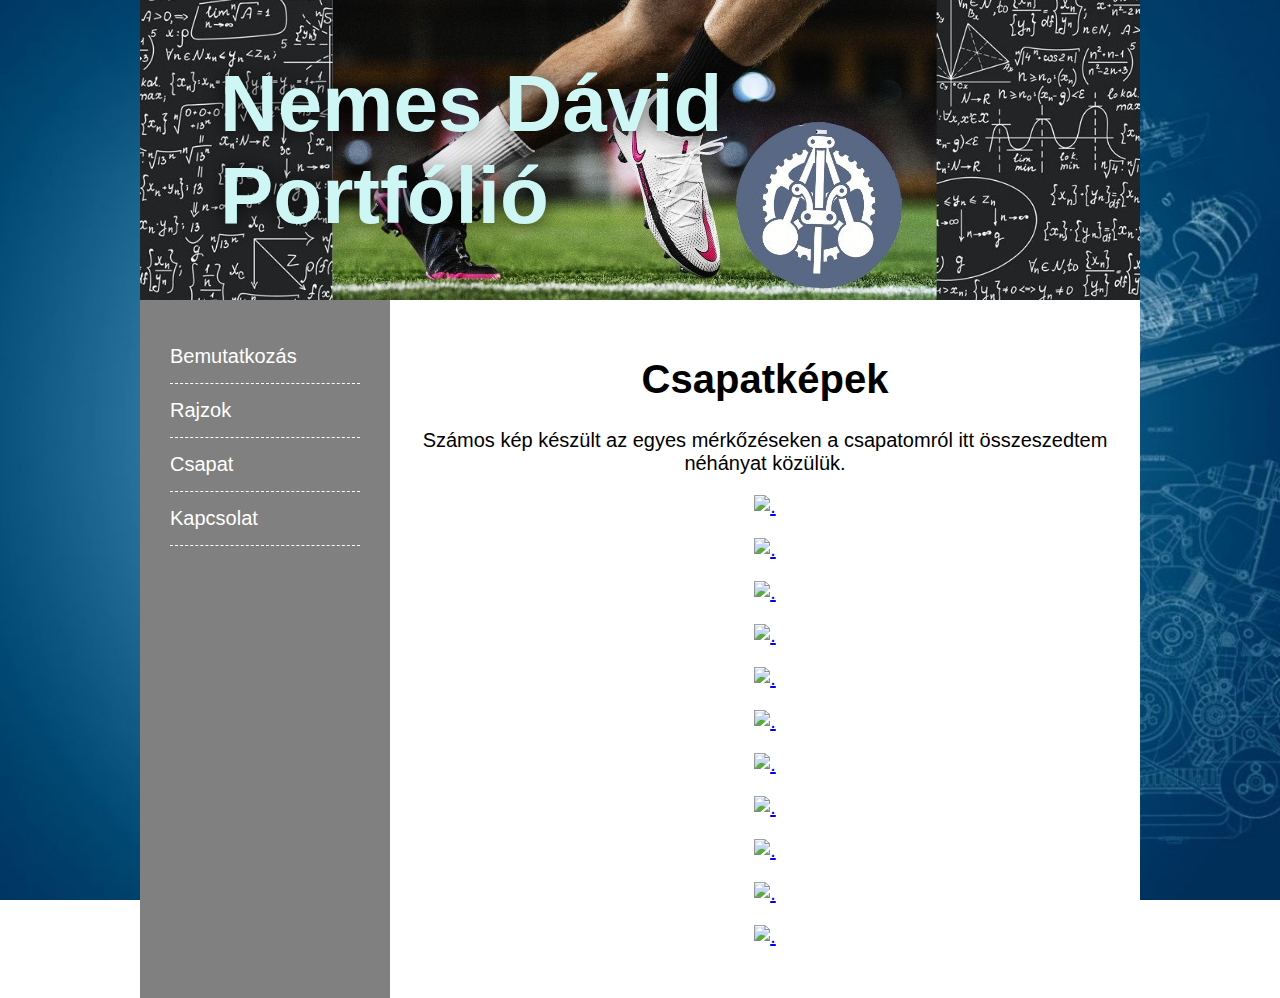
==== csapatkepek.html @ 0310d4bd "Add files via upload" ====
<!DOCTYPE html>
<html lang="hu">
<head>
  <title>Nemes Dávid portfólió</title>
  <meta charset="UTF-8">  
  <meta name="viewport" content="width=device-width, initial-scale=1">
  <link rel="stylesheet" href="css/style.css">
  <link rel="icon" type="image/png" href="pics/favicon.png">


</head>
<body> 


<div class= "wrapper">

     <header>
     Nemes Dávid Portfólió
     </header>

     <div class="content">
         <nav>
              <ul>
			  <li><a href="index.html"> Bemutatkozás</a></li>
			  <li><a href="rajzok.html"> Rajzok</a></li>
			  <li><a href="videok.html"> Csapat</a></li>
			  <li><a href="kapcsolat.html"> Kapcsolat</a></li>
			  </ul>
         </nav>
			<main>
				<div align= "center">
				<h1> Csapatképek
				</h1>
				<p> Számos kép készült az egyes mérkőzéseken a csapatomról itt összeszedtem néhányat közülük. </p>
				<p><a target="_blank" href="pics/csapat (1).jpg"><img src ="pics/csapat (1).jpg" width="50%"alt="."></a></p>
				<p><a target="_blank" href="pics/kep2 (1).jpg"><img src ="pics/kep2 (1).jpg" width="50%"; alt=". "></a></p>
				<p><a target="_blank" href="pics/kep2 (2).jpg"><img src ="pics/kep2 (2).jpg" width= "50%"; alt="."></a></p>
				<p><a target="_blank" href="pics/team (1).jpg"><img src ="pics/team (1).jpg" width="50%"alt="."></a></p>
				<p><a target="_blank" href="pics/team (2).jpg"><img src ="pics/team (2).jpg" width="50%"alt="."></a></p>
				<p><a target="_blank" href="pics/team (3).jpg"><img src ="pics/team (3).jpg" width="50%"alt="."></a></p>
				<p><a target="_blank" href="pics/team (4).jpg"><img src ="pics/team (4).jpg" width="50%"alt="."></a></p>
				<p><a target="_blank" href="pics/team (5).jpg"><img src ="pics/team (5).jpg" width="50%"alt="."></a></p>
				<p><a target="_blank" href="pics/csapatkep (2).jpg"><img src ="pics/csapatkep (2).jpg" width="50%"alt="."></a></p>
				<p><a target="_blank" href="pics/csapatkep (1).jpg"><img src ="pics/csapatkep (1).jpg" width="50%"alt="."></a></p>
								<p><a target="_blank" href="pics/u19.jpg"><img src ="pics/u19.jpg" width="50%"alt="."></a></p>
				</div>
			</main>
	</div>
</div>
</body>
</html>
---- css/style.css ----
html {
	  height:100%
  }	  
  
  body {
	  margin: 0;
	  font-family: Arial, Helvetica, sans-serif;
	  background: url('../pics/engineering.jpg');
	  background-size: cover;
	  background-attachment: fixed;
	  color: white;
  font-size: 20px; }
  
  * { box-sizing: border-box
  }
  
  header { 
  background: url('../pics/kép1.jpg');
  color: #CEF6F5;
  font-size: 80px;
  font-weight: 700;
  padding: 58px 80px;
  text-shadow: 0 0 20px rgba(0,0,0, .8)
  }   
 .wrapper {
	  max-width: 1000px;
	  margin: 0 auto
  }
 
  .content { background: gray}
  
  .content::after {
  content: "";
  clear: both;
  display: table;
}
  nav {
	  width: 25%;
     float: left  
  }
  nav ul {
	  margin: 0;
	  padding: 30px;
	  list-style: none;
  }
  nav ul li{
	  border-bottom: 1px dashed rgba(255,255,255,2)
  }
  nav a { color: white;
  text-decoration: none;
  padding: 15px 0;
  display: block
  }
  nav a:hover{ padding: 15px;
  background: rgb(167,160,160)
  
  }
  
 
  main { width: 75%;
  color: black;
  background: white;
  float: left;
  padding: 30px;
  }

  .float-left{ float: left;
  margin: 0 20px 20px 0
  }
  .float-right{ 
  float: right;
  margin: 0 0 20px 20px
  }
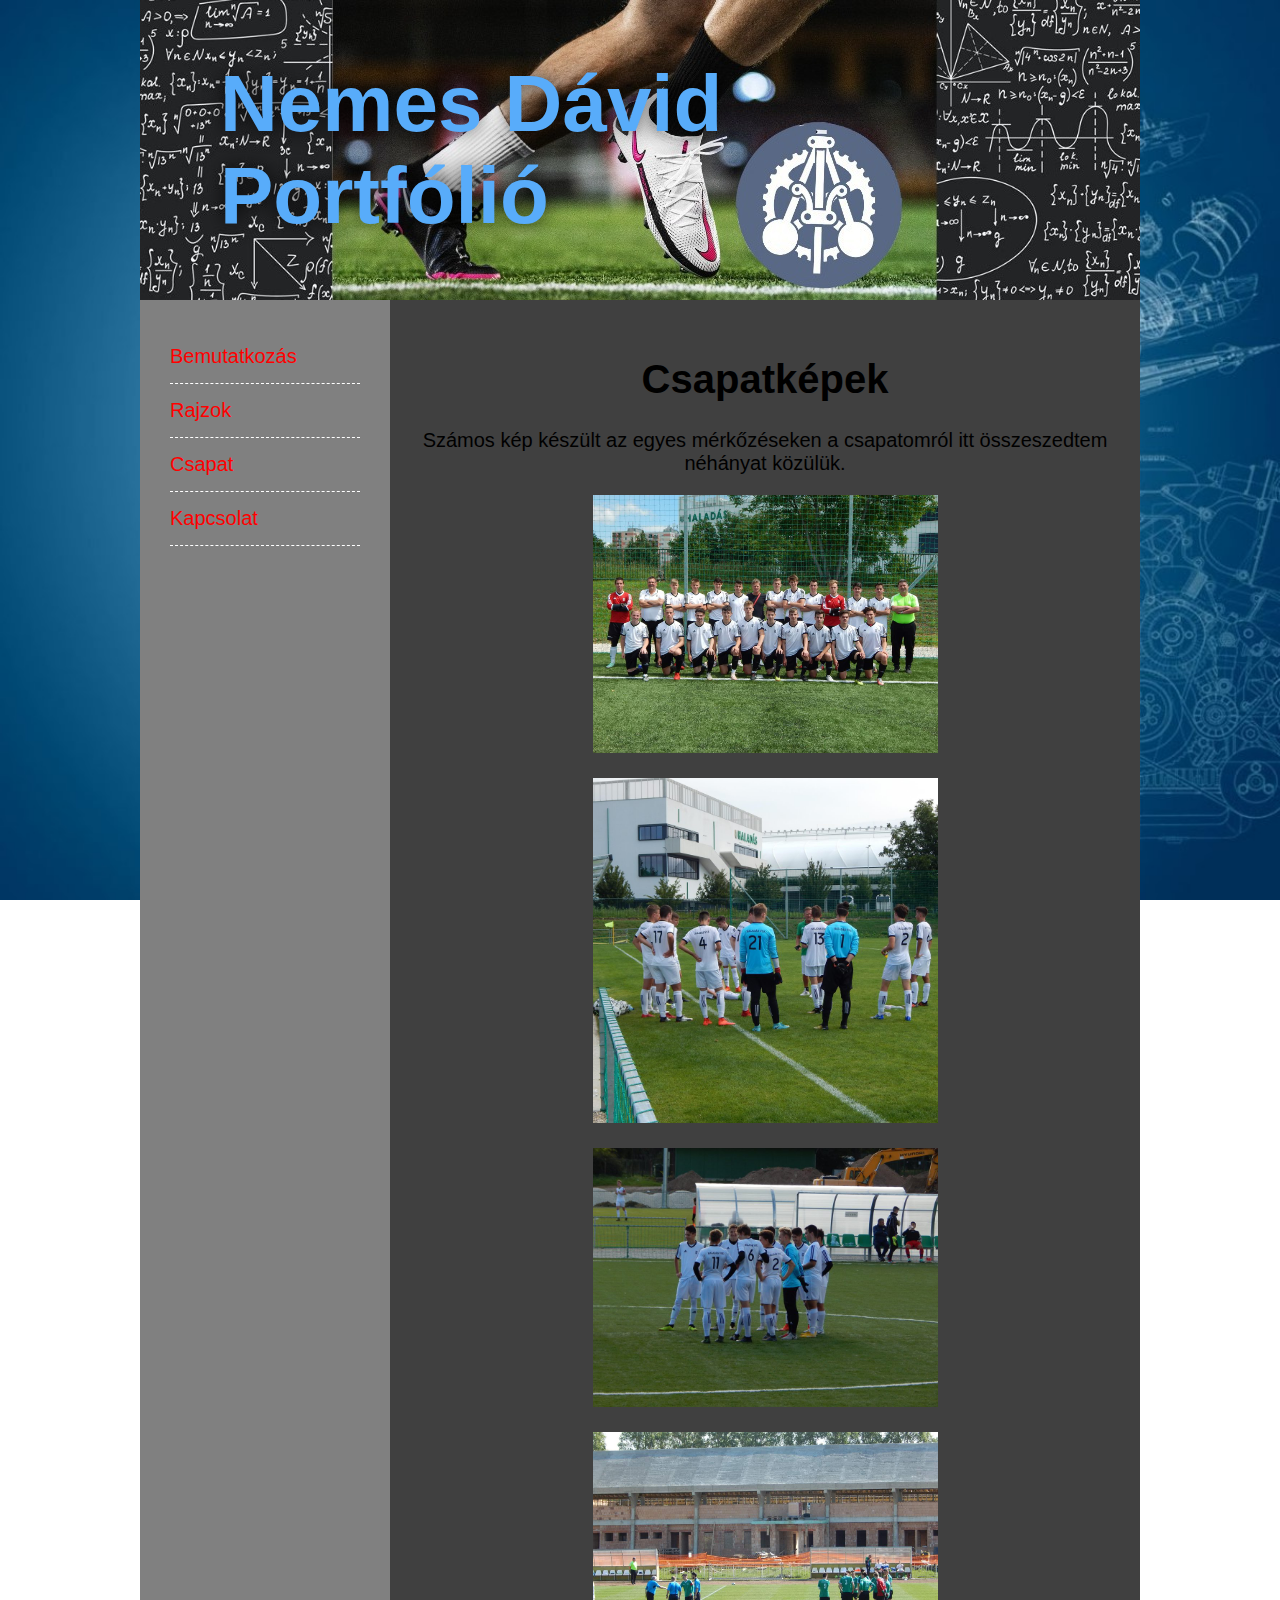
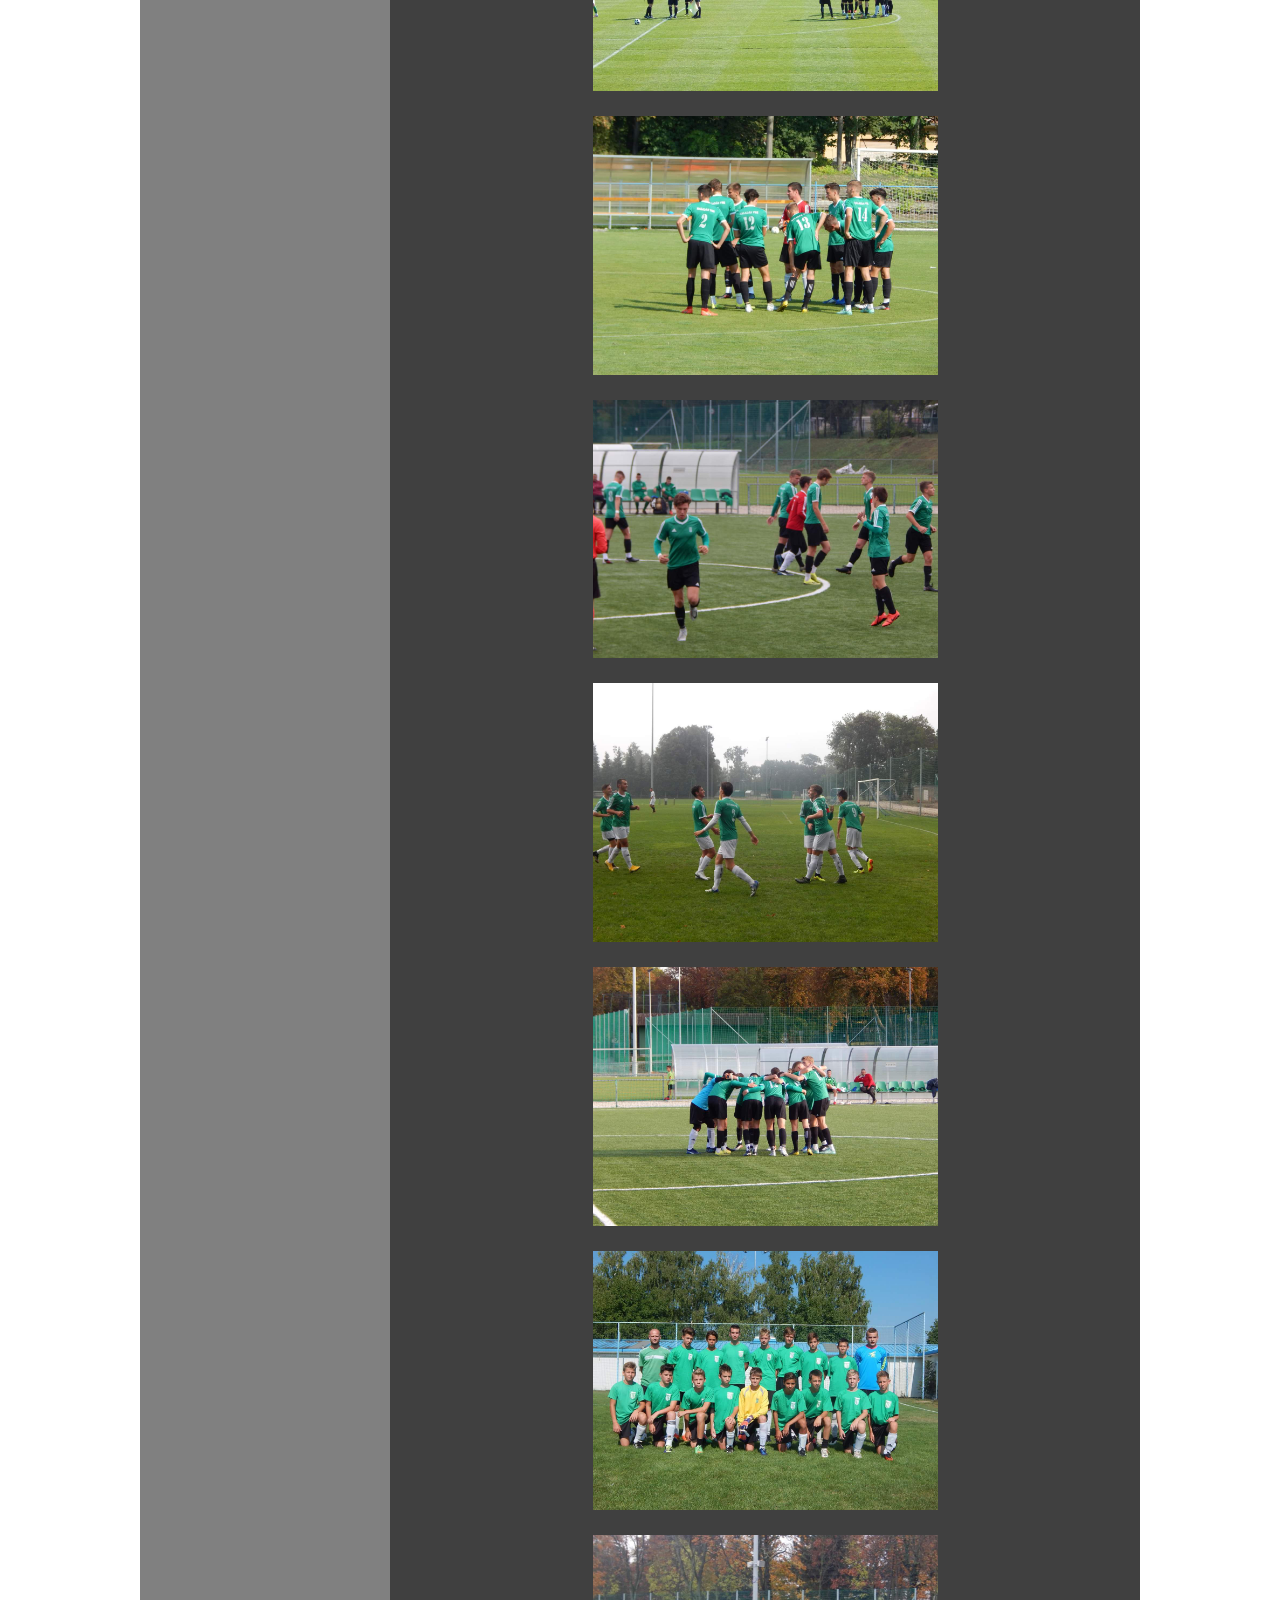
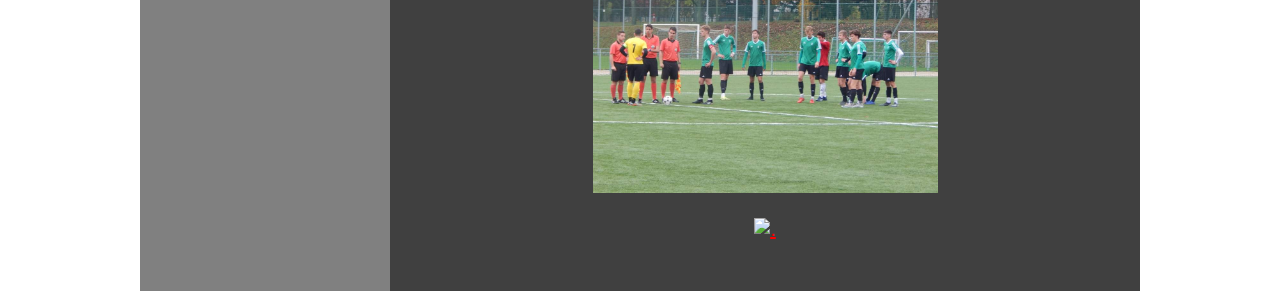
==== commit 022f2089: "Add files via upload" ====
--- a/csapatkepek.html
+++ b/csapatkepek.html
@@ -42,7 +42,7 @@
 				<p><a target="_blank" href="pics/team (5).jpg"><img src ="pics/team (5).jpg" width="50%"alt="."></a></p>
 				<p><a target="_blank" href="pics/csapatkep (2).jpg"><img src ="pics/csapatkep (2).jpg" width="50%"alt="."></a></p>
 				<p><a target="_blank" href="pics/csapatkep (1).jpg"><img src ="pics/csapatkep (1).jpg" width="50%"alt="."></a></p>
-								<p><a target="_blank" href="pics/u19.jpg"><img src ="pics/u19.jpg" width="50%"alt="."></a></p>
+				<p><a target="_blank" href="pics/u19.jpg"><img src ="pics/u19.jpg" width="50%"alt="."></a></p>
 				</div>
 			</main>
 	</div>
--- a/css/style.css
+++ b/css/style.css
@@ -8,7 +8,7 @@
 	  background: url('../pics/engineering.jpg');
 	  background-size: cover;
 	  background-attachment: fixed;
-	  color: white;
+	  color:white;
   font-size: 20px; }
   
   * { box-sizing: border-box
@@ -16,15 +16,15 @@
   
   header { 
   background: url('../pics/kép1.jpg');
-  color: #CEF6F5;
+  color: #58ACFA;
   font-size: 80px;
   font-weight: 700;
   padding: 58px 80px;
-  text-shadow: 0 0 20px rgba(0,0,0, .8)
+  text-shadow: 0 0 20px rgba(0,0,0, .8);
   }   
  .wrapper {
 	  max-width: 1000px;
-	  margin: 0 auto
+	  margin: 0 auto;
   }
  
   .content { background: gray}
@@ -44,32 +44,47 @@
 	  list-style: none;
   }
   nav ul li{
-	  border-bottom: 1px dashed rgba(255,255,255,2)
+	  border-bottom: 1px dashed rgba(255,255,255,2);
   }
   nav a { color: white;
   text-decoration: none;
   padding: 15px 0;
-  display: block
+  display: block;
   }
   nav a:hover{ padding: 15px;
-  background: rgb(167,160,160)
+  background: rgb(167,160,160);
   
   }
   
- 
+ a:link {
+  color: red;
+}
+
+a:visited {
+  color: green;
+}
+
+a:hover {
+  color: white;
+}
+
+a:active {
+  color: blue;
+}
   main { width: 75%;
   color: black;
   background: white;
+  background-color:rgba(0, 0, 0, 0.5);
   float: left;
   padding: 30px;
   }
 
   .float-left{ float: left;
-  margin: 0 20px 20px 0
+  margin: 0 20px 20px 0;
   }
   .float-right{ 
   float: right;
-  margin: 0 0 20px 20px
+  margin: 0 0 20px 20px;
   }
   
   
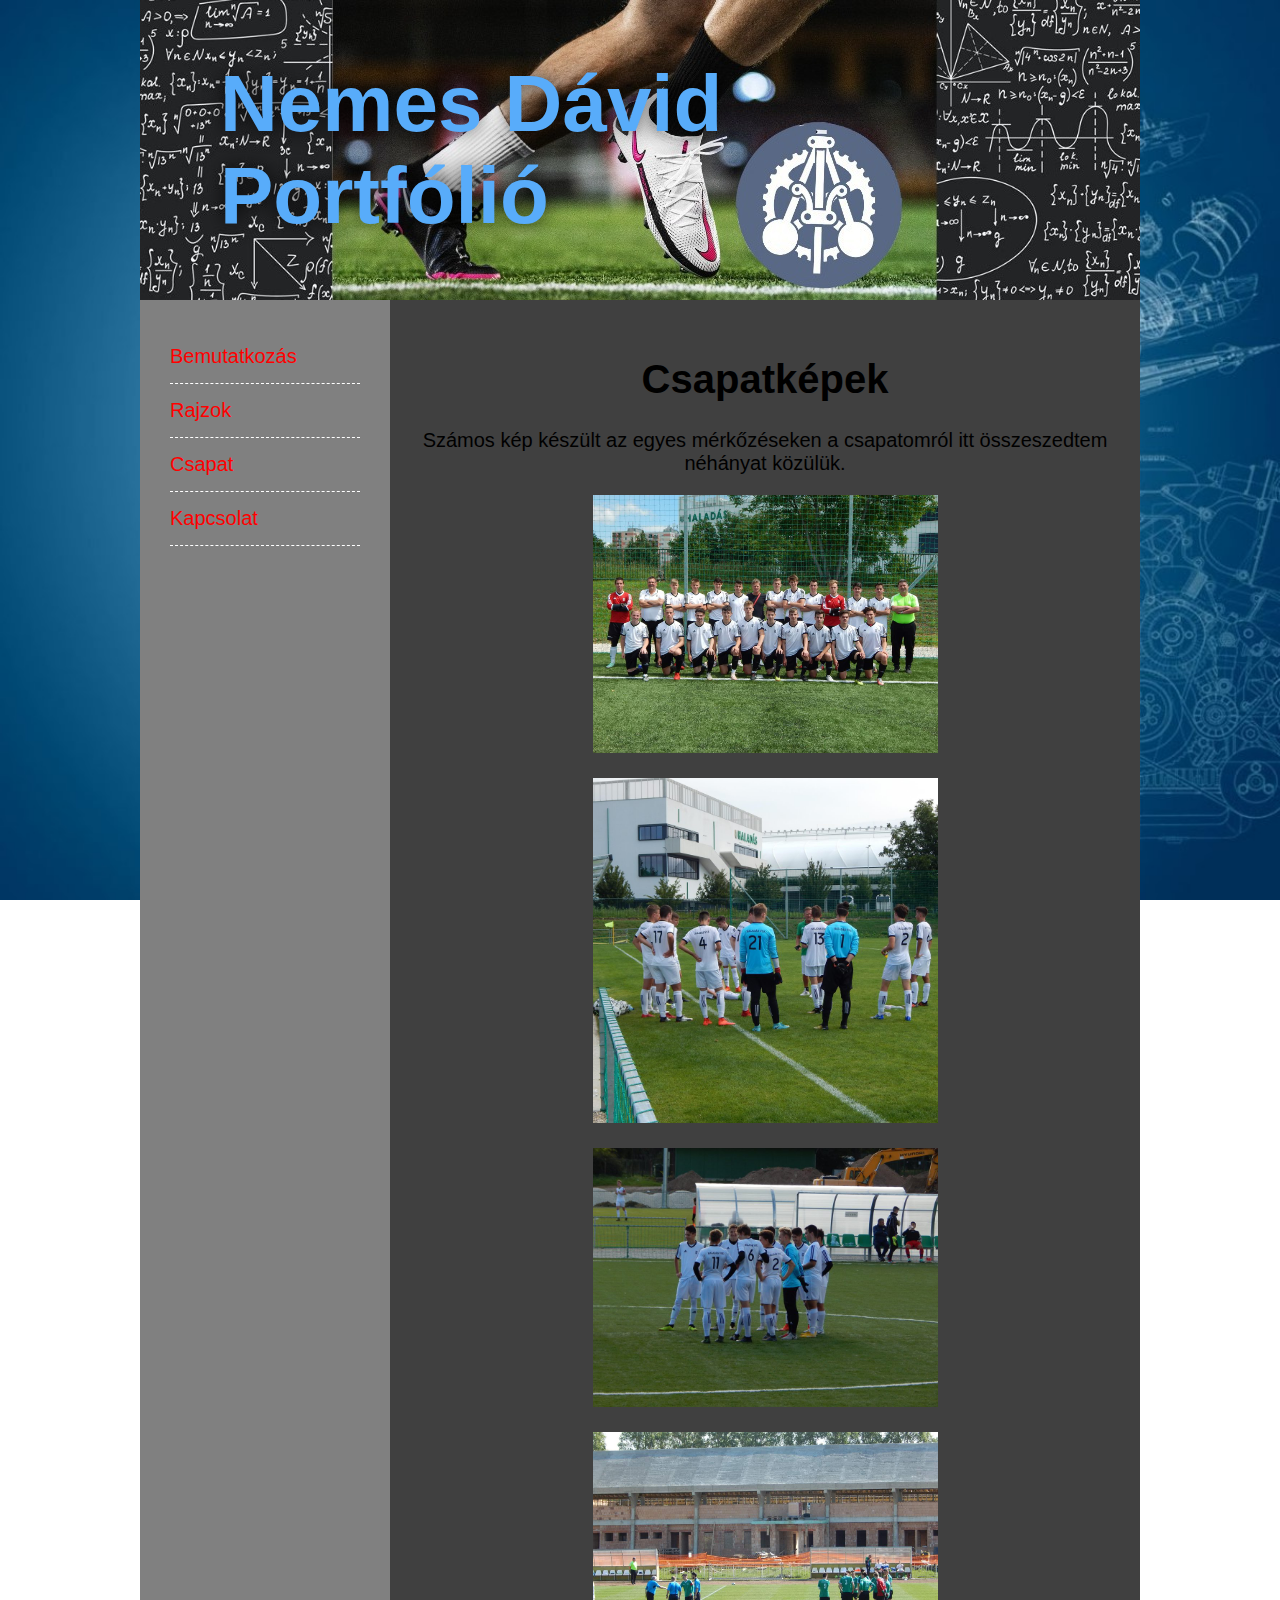
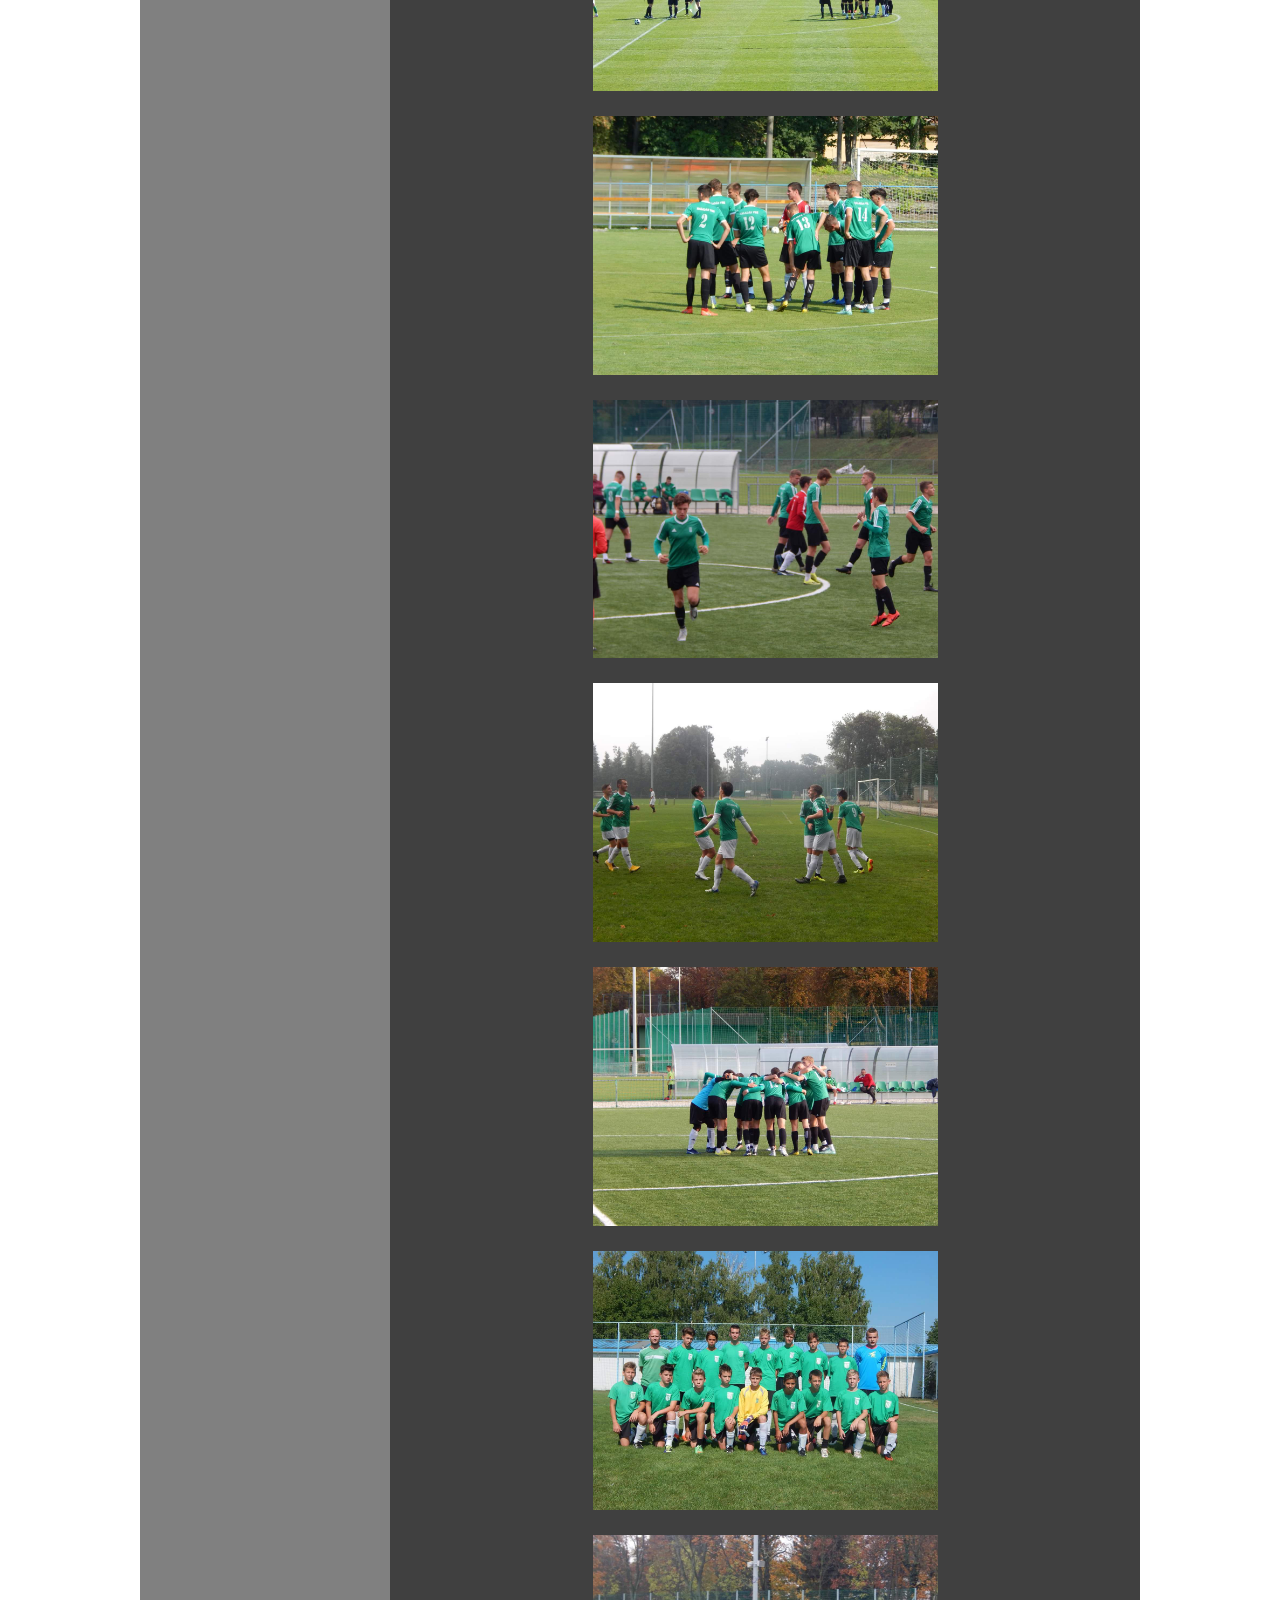
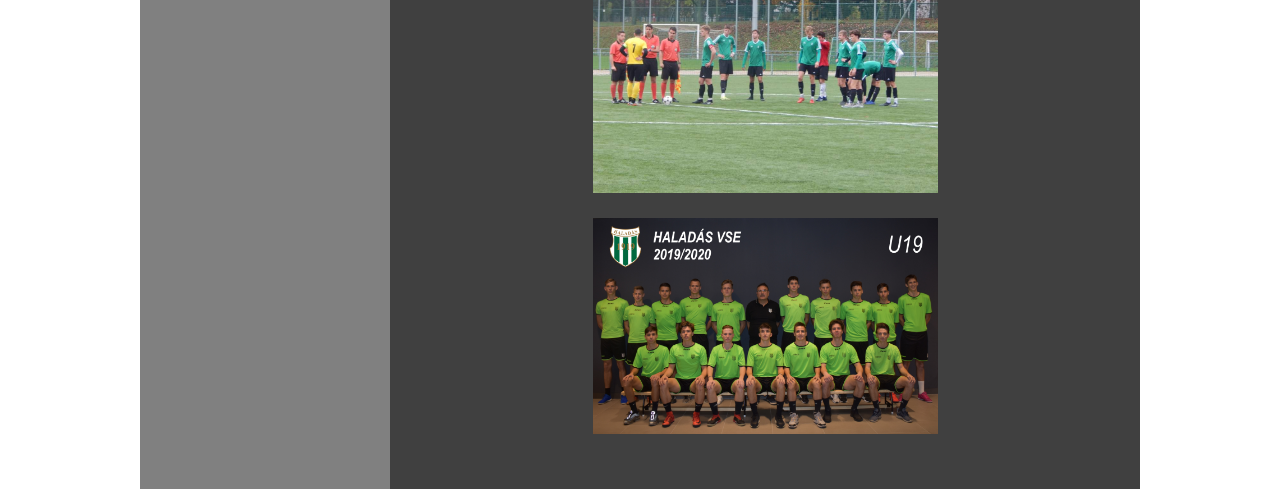
==== commit 6d449d40: "Add files via upload" ====
--- a/csapatkepek.html
+++ b/csapatkepek.html
@@ -42,7 +42,7 @@
 				<p><a target="_blank" href="pics/team (5).jpg"><img src ="pics/team (5).jpg" width="50%"alt="."></a></p>
 				<p><a target="_blank" href="pics/csapatkep (2).jpg"><img src ="pics/csapatkep (2).jpg" width="50%"alt="."></a></p>
 				<p><a target="_blank" href="pics/csapatkep (1).jpg"><img src ="pics/csapatkep (1).jpg" width="50%"alt="."></a></p>
-				<p><a target="_blank" href="pics/u19.jpg"><img src ="pics/u19.jpg" width="50%"alt="."></a></p>
+				<p><a target="_blank" href="pics/u19.jpg"><img src ="pics/U19.jpg" width="50%"alt="."></a></p>
 				</div>
 			</main>
 	</div>
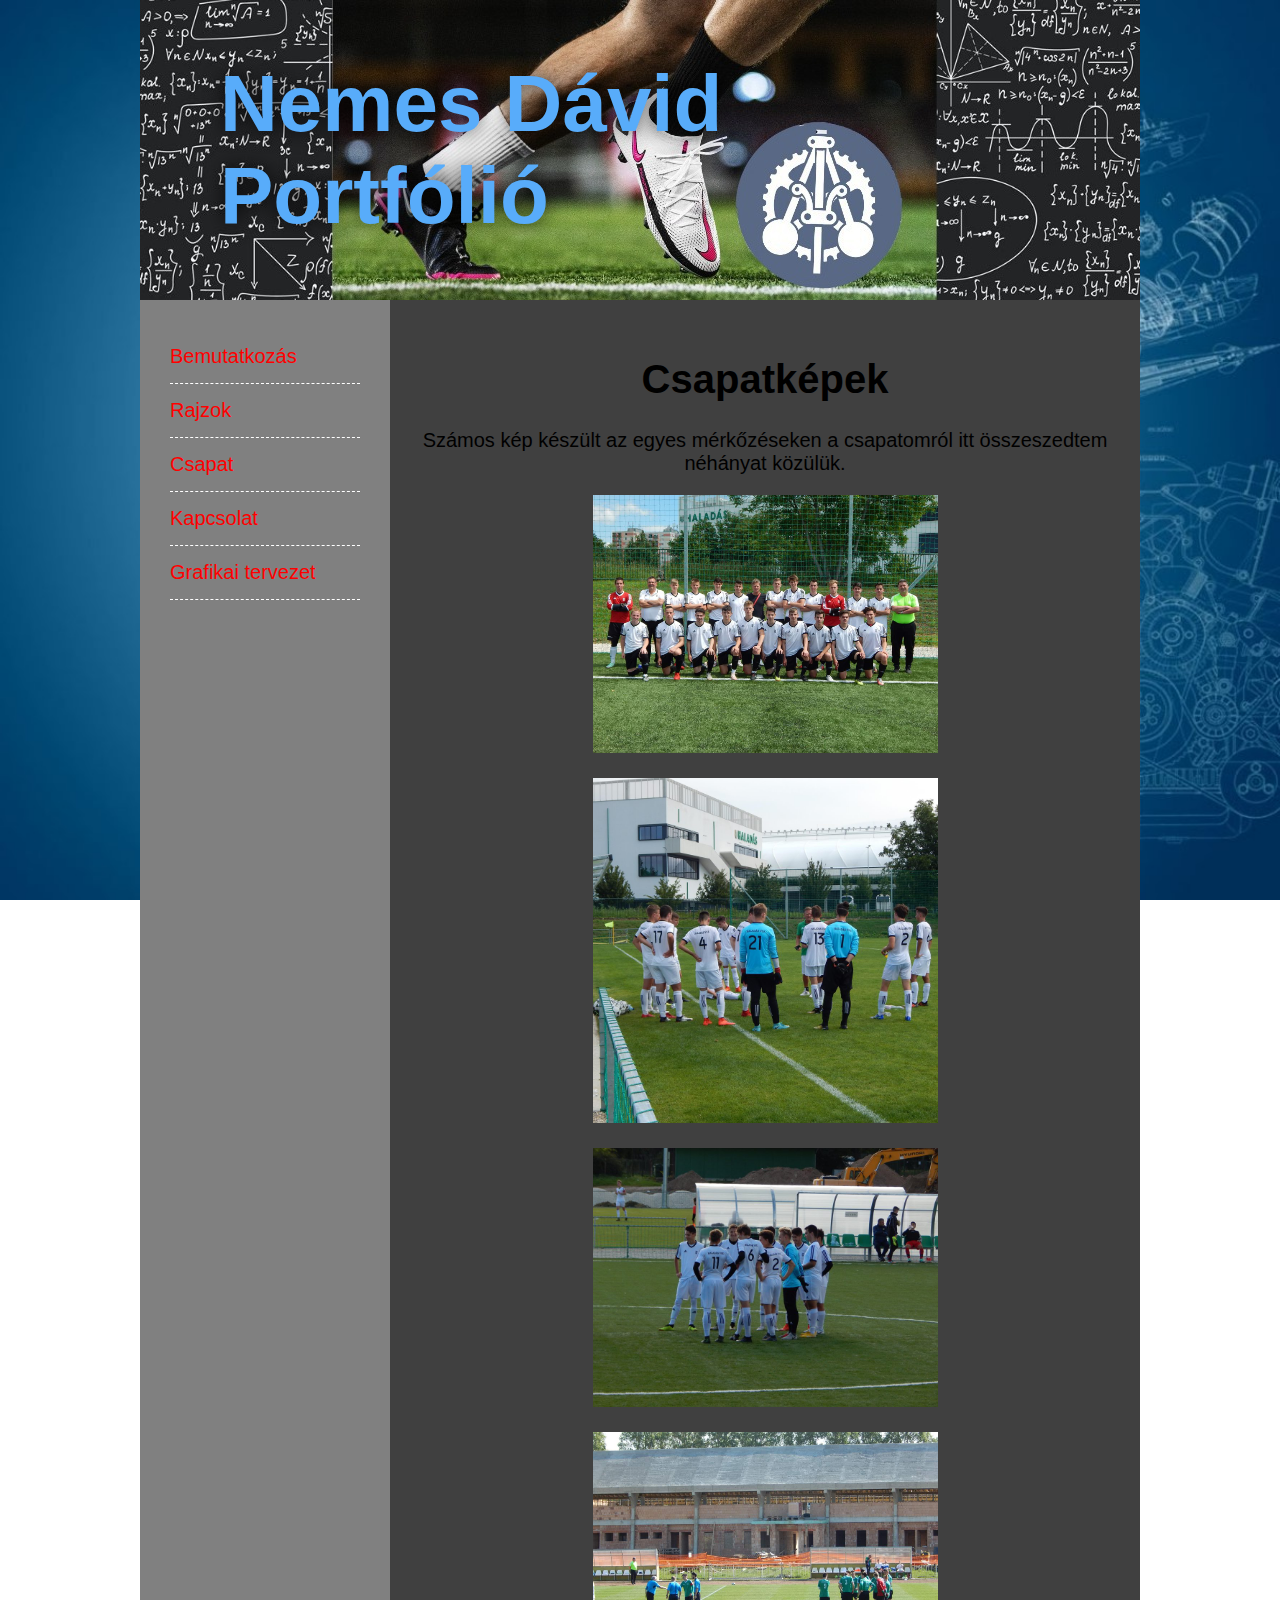
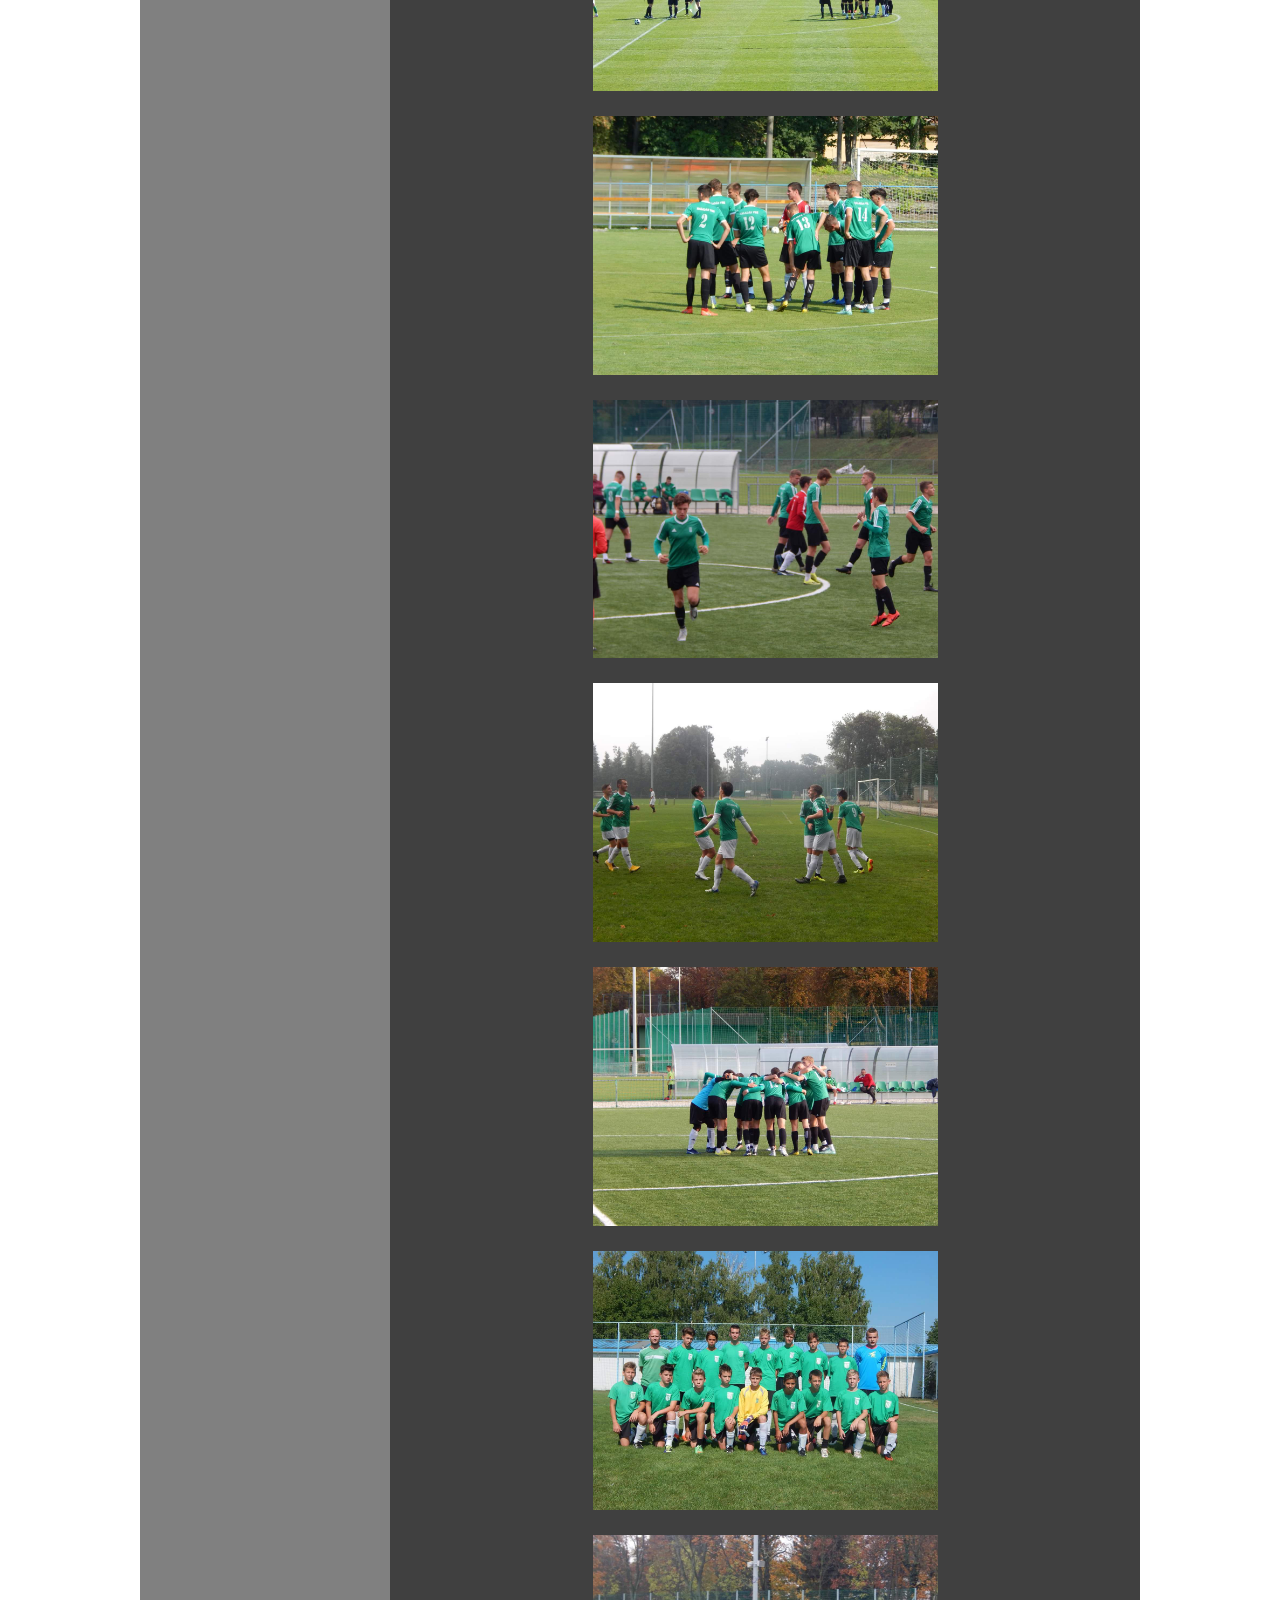
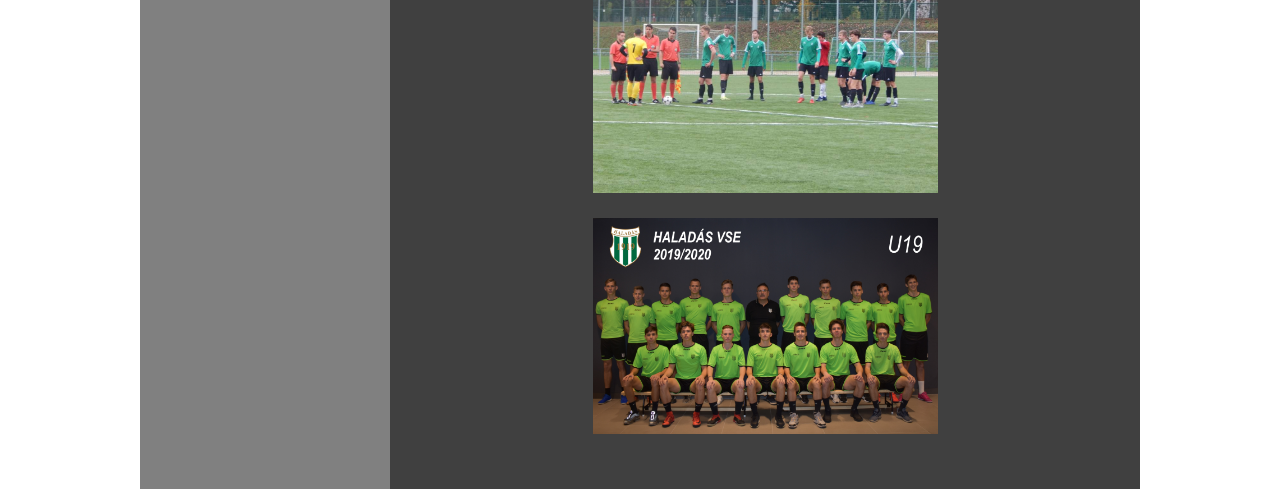
==== commit cbf04876: "Add files via upload" ====
--- a/csapatkepek.html
+++ b/csapatkepek.html
@@ -25,6 +25,7 @@
 			  <li><a href="rajzok.html"> Rajzok</a></li>
 			  <li><a href="videok.html"> Csapat</a></li>
 			  <li><a href="kapcsolat.html"> Kapcsolat</a></li>
+			   <li><a href="grafikaiterv.html"> Grafikai tervezet</a></li>
 			  </ul>
          </nav>
 			<main>
@@ -42,7 +43,7 @@
 				<p><a target="_blank" href="pics/team (5).jpg"><img src ="pics/team (5).jpg" width="50%"alt="."></a></p>
 				<p><a target="_blank" href="pics/csapatkep (2).jpg"><img src ="pics/csapatkep (2).jpg" width="50%"alt="."></a></p>
 				<p><a target="_blank" href="pics/csapatkep (1).jpg"><img src ="pics/csapatkep (1).jpg" width="50%"alt="."></a></p>
-				<p><a target="_blank" href="pics/u19.jpg"><img src ="pics/U19.jpg" width="50%"alt="."></a></p>
+				<p><a target="_blank" href="pics/U19.jpg"><img src ="pics/U19.jpg" width="50%"alt="."></a></p>
 				</div>
 			</main>
 	</div>
